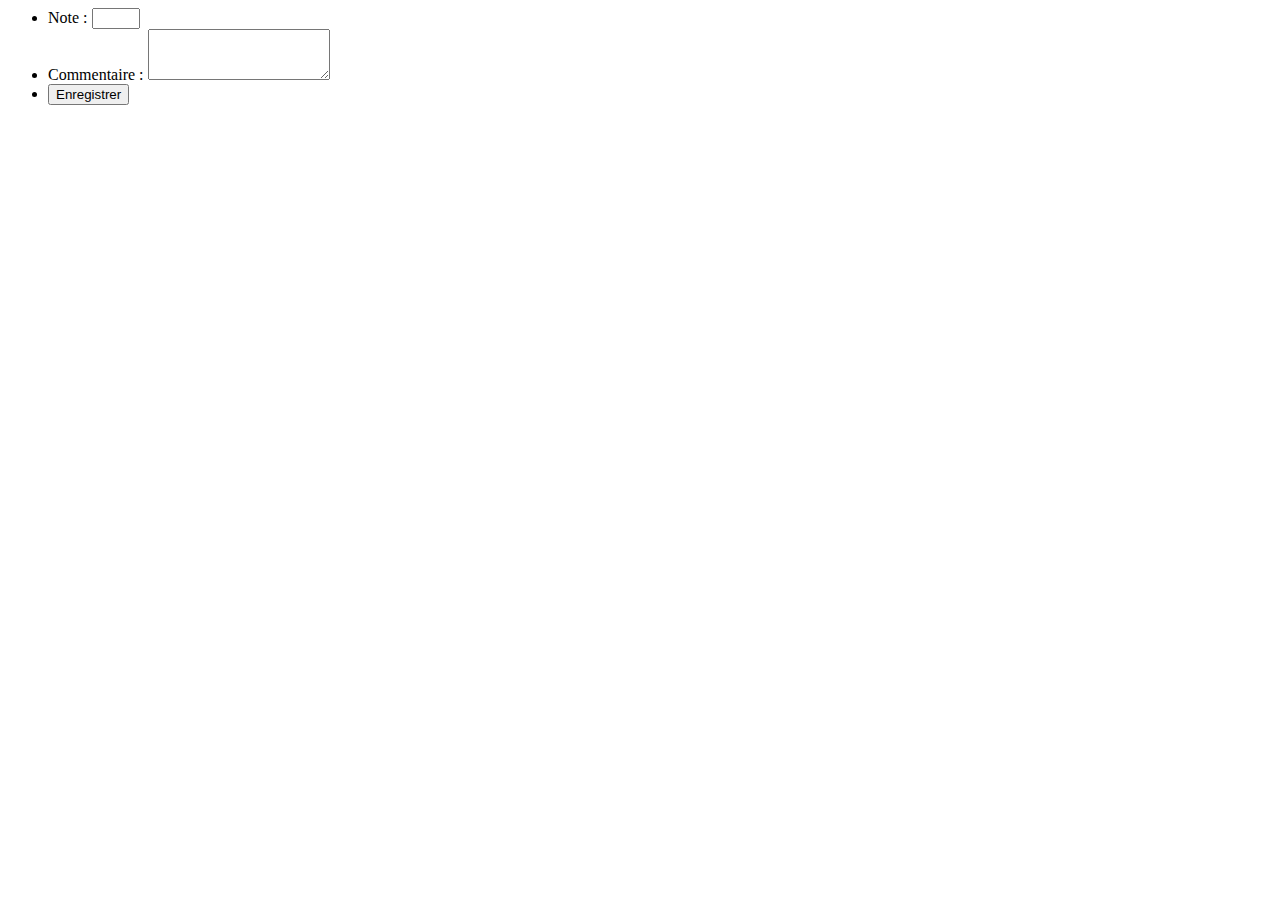
==== src/main/resources/templates/view-avis-form.html @ ad412fe2 "TP5 partie 6 (1er commit)" ====
<html xmlns:th="http://www.thymeleaf.org"
	data-th-replace="~{layouts/layout :: layout-filmotheque( 
				titrePage=~{:: title},
				contenuPage=~{:: main},
				ressourcesSupp=~{:: #ressources-css})}">
<head>
	<!-- Avis comme titre de page -->
	<title>Avis</title>
	<!-- Ajout de CSS tp-table.css -->
	<th:block id="ressources-css">
		<link rel="stylesheet" data-th-href="@{/css/tp-form.css}">
	</th:block>
</head>
<body>
	<main>
		<form data-th-action="@{/avis/creer?idFilm=}+${idFilm}" 
			method="post"
			data-th-object="${avis}">
			<h1 data-th-text="${'Ajouter un avis au film : ' + titreFilm}"></h1>
			

			<ul class="flex-outer">
				<li>
					<label for="inputNote">Note : </label> 
				<input type="number" min="0" max="5" id="inputNote" data-th-field="*{note}" required />
				</li>
				<li>
					<label for="taComment">Commentaire : </label> 
				<textarea id="taComment" data-th-field="*{commentaire}" rows="3" required maxlength="250">
				</textarea>
				</li>
				<li>
					<button type="submit">Enregistrer</button>
				</li>
			</ul>
		</form>
	</main>
</body>
</html>
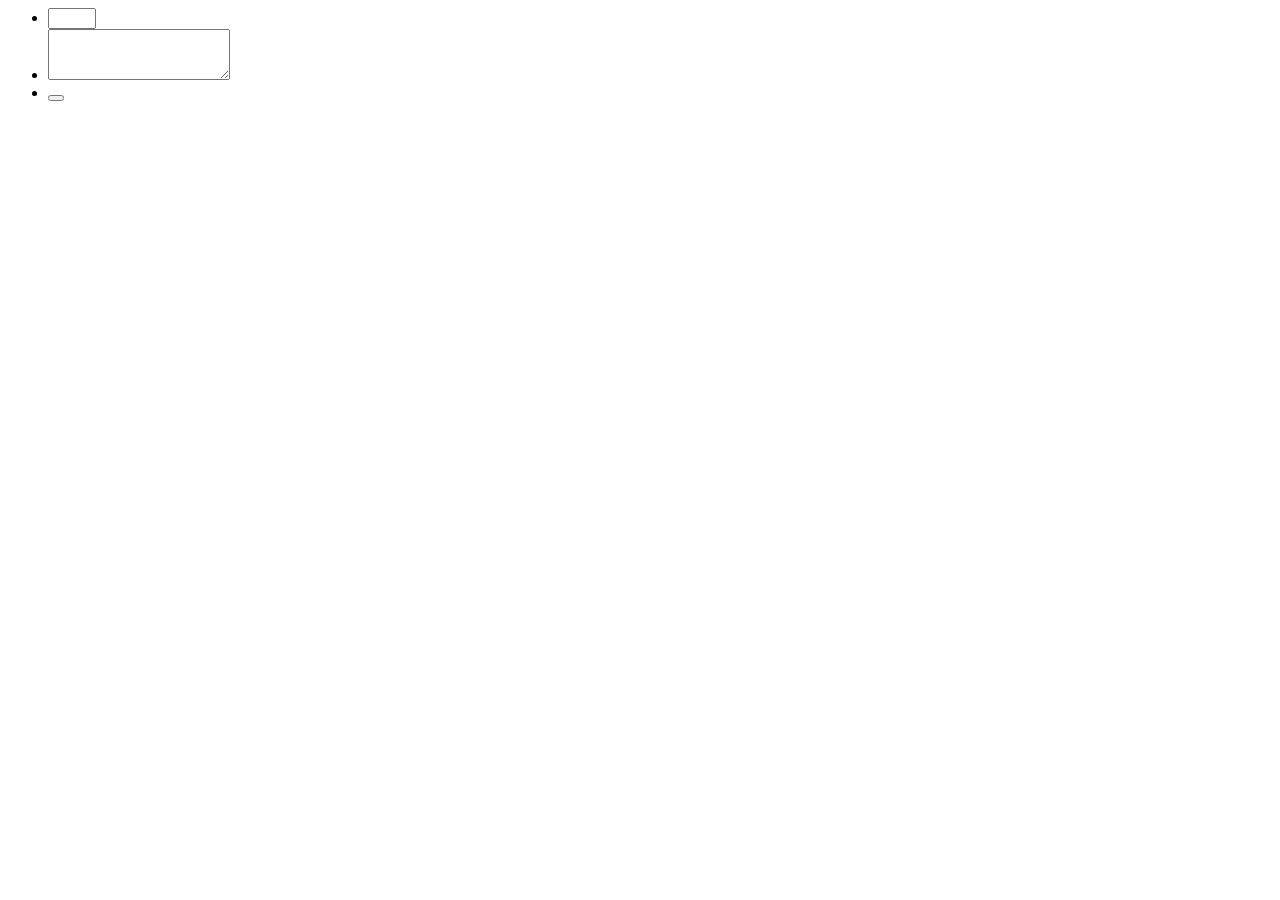
==== commit 0a1a4140: "2d commit (TP6)" ====
--- a/src/main/resources/templates/view-avis-form.html
+++ b/src/main/resources/templates/view-avis-form.html
@@ -5,7 +5,7 @@
 				ressourcesSupp=~{:: #ressources-css})}">
 <head>
 	<!-- Avis comme titre de page -->
-	<title>Avis</title>
+	<title data-th-text="#{view-avis-form.title}"></title>
 	<!-- Ajout de CSS tp-table.css -->
 	<th:block id="ressources-css">
 		<link rel="stylesheet" data-th-href="@{/css/tp-form.css}">
@@ -16,21 +16,21 @@
 		<form data-th-action="@{/avis/creer?idFilm=}+${idFilm}" 
 			method="post"
 			data-th-object="${avis}">
-			<h1 data-th-text="${'Ajouter un avis au film : ' + titreFilm}"></h1>
+			<h1 data-th-text="${'Ajouter un avis au film : ' + titreFilm}" data-th-text="#{view-avis-form.h1}"></h1>
 			
 
 			<ul class="flex-outer">
 				<li>
-					<label for="inputNote">Note : </label> 
+					<label for="inputNote" data-th-text="#{view-avis-form.note}"></label> 
 				<input type="number" min="0" max="5" id="inputNote" data-th-field="*{note}" required />
 				</li>
 				<li>
-					<label for="taComment">Commentaire : </label> 
+					<label for="taComment" data-th-text="#{view-avis-form.commentaire}"></label> 
 				<textarea id="taComment" data-th-field="*{commentaire}" rows="3" required maxlength="250">
 				</textarea>
 				</li>
 				<li>
-					<button type="submit">Enregistrer</button>
+					<button type="submit" data-th-text="#{view-avis-form.enregistrer}"></button>
 				</li>
 			</ul>
 		</form>
